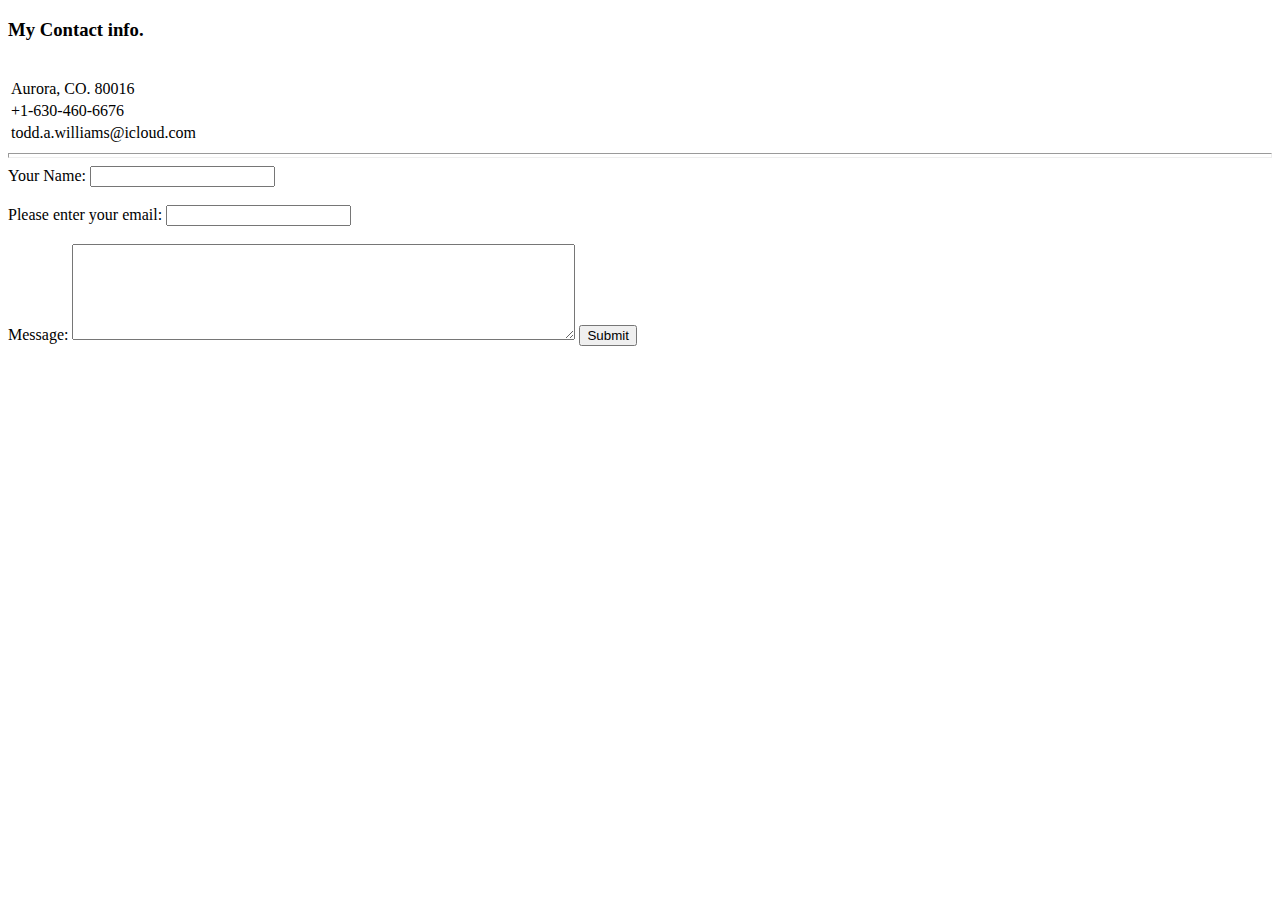
==== contact.html @ 1a9813ae "Added initial files to CV site" ====
<!DOCTYPE html>
<html lang="en" dir="ltr">
  <head>
    <meta charset="utf-8">
    <title>Contact information</title>
  </head>
  <body>
    <h3>My Contact info.</h3>
    <br>
    <table>
    <tr>
      <td>Aurora, CO.  80016</td>
    </tr>
    <tr>
      <td>+1-630-460-6676</td>
    </tr>
    <tr>
      <td>todd.a.williams@icloud.com</td>
    </tr>
    </table>
    <!-- <hr> -->
    <!-- <ul> -->
      <!--<li><a href="todd.a.williams@icloud.com">Create new Email</a></li> -->
      <!-- <li><a href="tel:+16304606676">Place call</a></li>
    </ul> -->
    <hr size="5">
    <form action="mailto:todd.a.williams@icloud.com" method="post" enctype="text/plain">
      <label>Your Name:</label>
      <input type="text" name="yourName" value=""><br><br>
      <label>Please enter your email:</label>
      <input type="email" name="yourEmail" value=""><br><br>
      <label>Message:</label>
      <textarea name="yourMessage" rows="6" cols="60"></textarea>
      <input type="submit" name="">
    </form>
  </body>
</html>
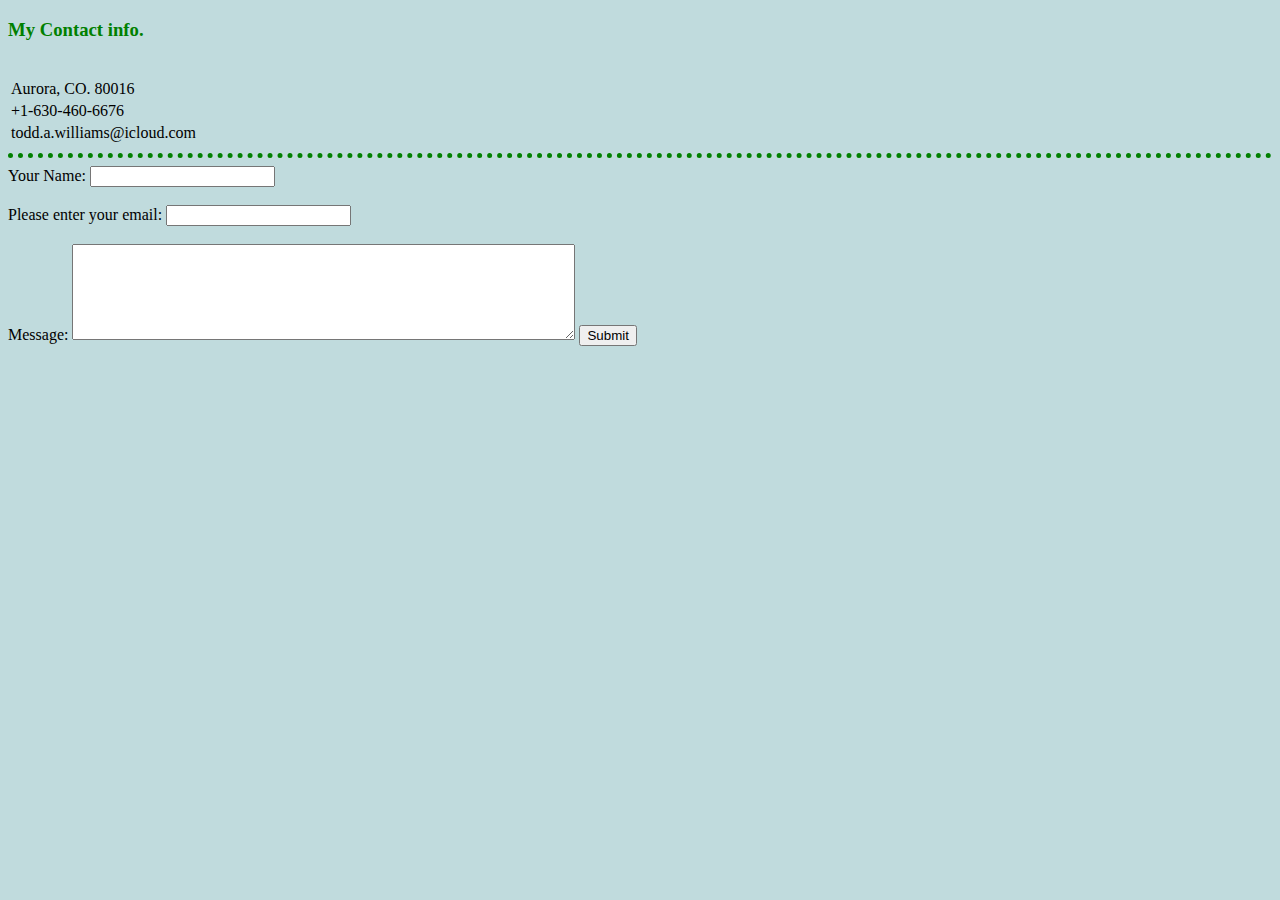
==== commit 436d7900: "removed reference to css folder" ====
--- a/contact.html
+++ b/contact.html
@@ -3,6 +3,7 @@
   <head>
     <meta charset="utf-8">
     <title>Contact information</title>
+    <link rel="stylesheet" href="styles.css">
   </head>
   <body>
     <h3>My Contact info.</h3>
--- a/styles.css
+++ b/styles.css
@@ -0,0 +1,10 @@
+body {background-color: rgba(2, 110, 118, .25);}
+hr {background-color: none;
+    border-color: green;
+    border-width: 5px;
+    border-style: dotted none none;
+    height: 0px;
+    }
+h1 {color: #800000;}
+h3 {color: #008000;}
+a {color:#008080;}
